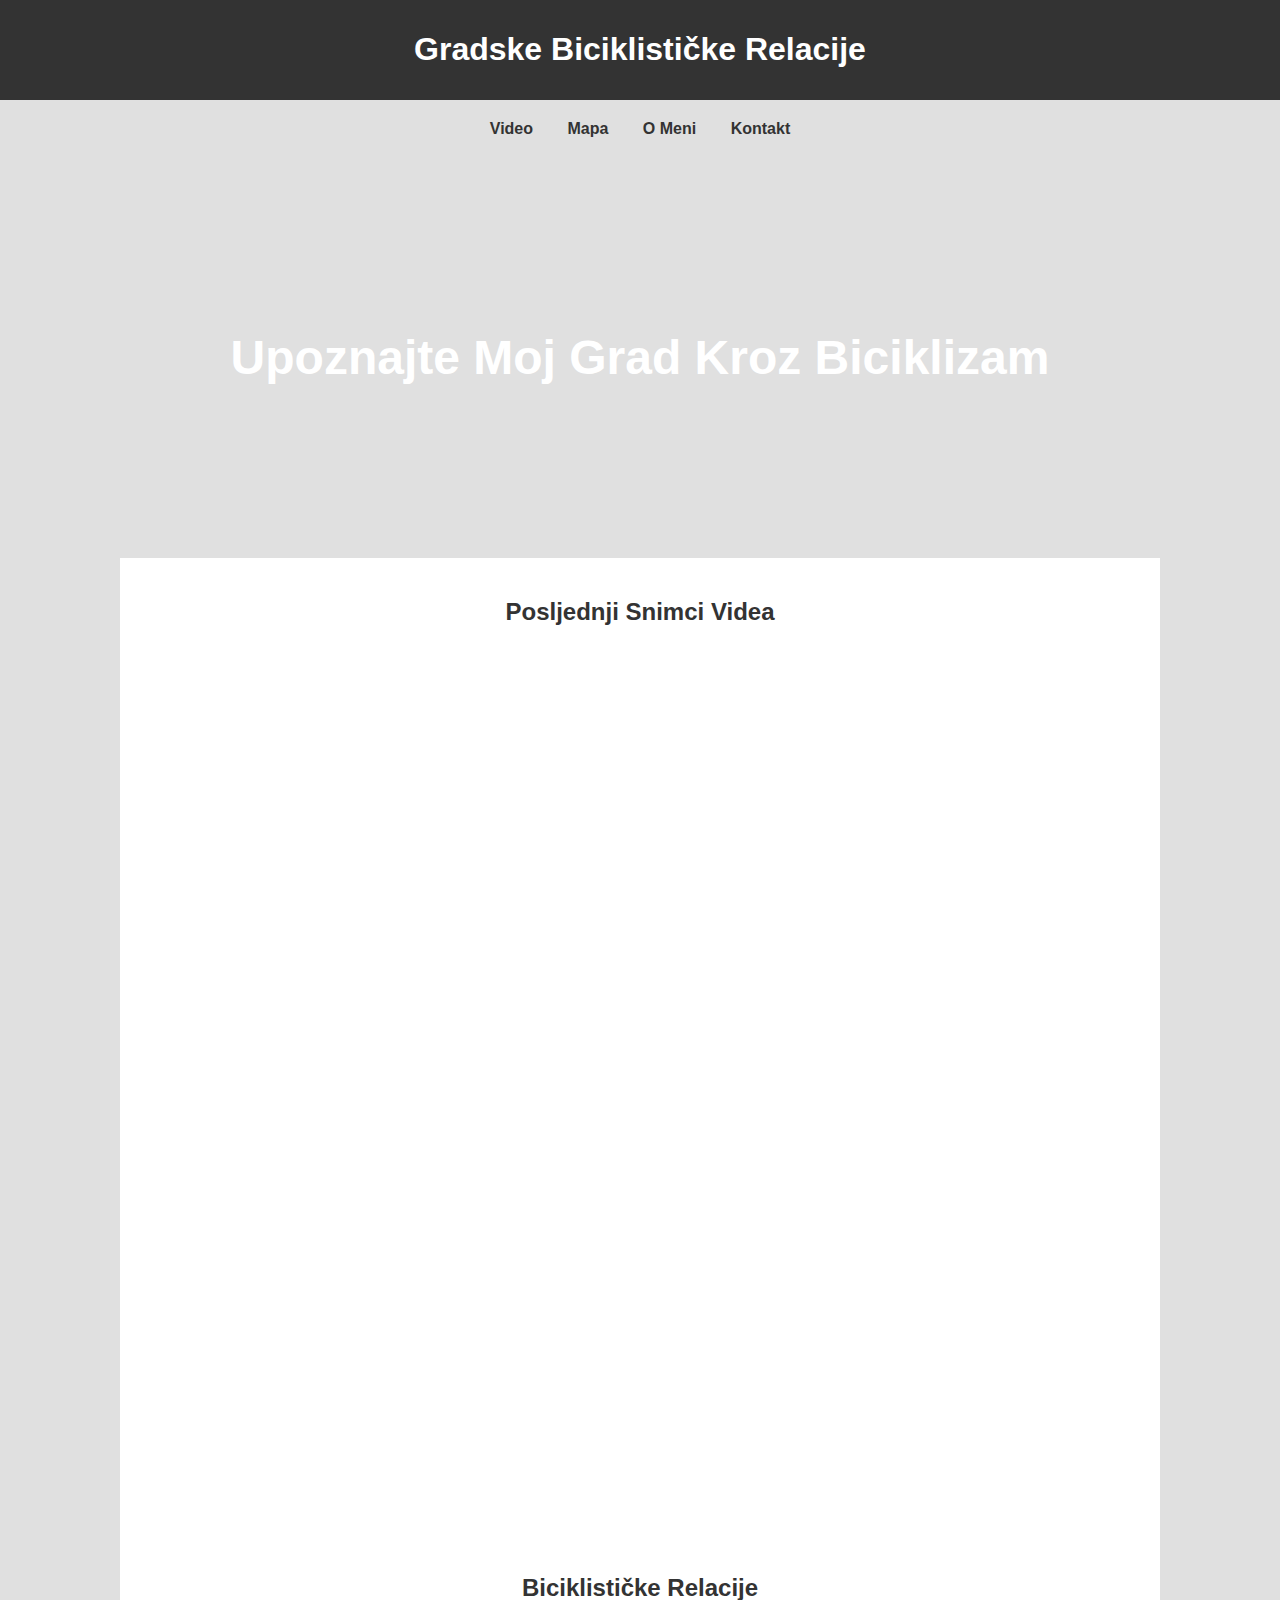
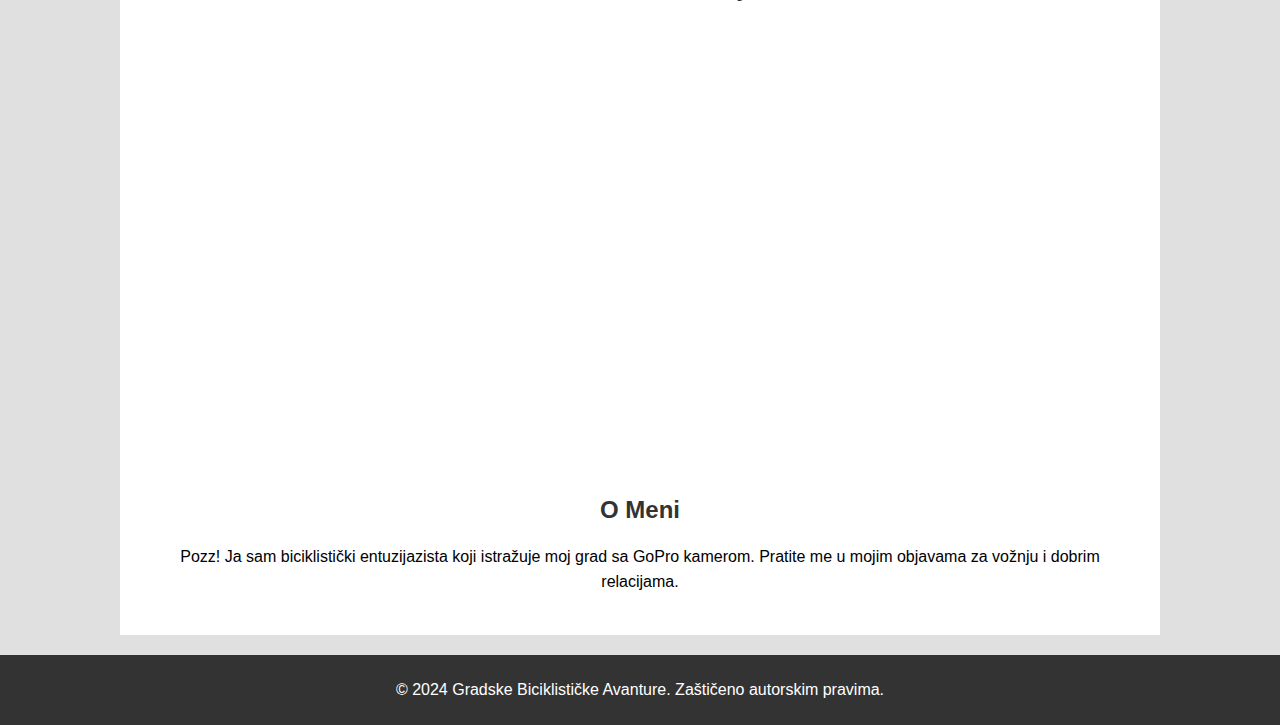
==== index.html @ daef39e5 "rename main file to index.html" ====
<!DOCTYPE html>
<html lang="en">
<head>
    <meta charset="UTF-8">
    <meta name="viewport" content="width=device-width, initial-scale=1.0">
    <title>Gradske biciklisticke relacije</title>
    <style>
        body {
            font-family: Arial, sans-serif;
            margin: 0;
            padding: 0;
            background-color: #e0e0e0;
        }
        header {
            background-color: #333;
            color: white;
            padding: 10px 0;
            text-align: center;
        }
        nav {
            text-align: center;
            margin: 20px 0;
        }
        nav a {
            margin: 0 15px;
            text-decoration: none;
            color: #333;
            font-weight: bold;
        }
        .hero {
            background-image: url('https://example.com/biking-hero.jpg');
            background-size: cover;
            background-position: center;
            height: 400px;
            color: white;
            display: flex;
            justify-content: center;
            align-items: center;
            text-align: center;
        }
        .hero h1 {
            font-size: 3em;
            margin: 0;
        }
        .content {
            padding: 20px;
            max-width: 1000px;
            margin: 0 auto;
            background-color: white;
        }
        .content h2 {
            color: #333;
        }
        .content p {
            line-height: 1.6;
        }
        .video-section {
            text-align: center;
            margin: 20px 0;
        }
        .video-section iframe {
            width: 100%;
            max-width: 800px;
            height: 450px;
            border: none;
        }
        .map-section {
            text-align: center;
            margin: 20px 0;
        }
        .map-section iframe {
            width: 100%;
            max-width: 800px;
            height: 450px;
            border: none;
        }
        footer {
            background-color: #333;
            color: white;
            text-align: center;
            padding: 10px 0;
            margin-top: 20px;
        }
    </style>
</head>
<body>

<header>
    <h1>Gradske Biciklističke Relacije</h1>
</header>

<nav>
    <a href="#videos">Video</a>
    <a href="#maps">Mapa</a>
    <a href="#about">O Meni</a>
    <a href="#contact">Kontakt</a>
</nav>

<div class="hero">
    <h1>Upoznajte Moj Grad Kroz Biciklizam</h1>
</div>

<div class="content">
    <section id="videos" class="video-section">
        <h2>Posljednji Snimci Videa</h2>
        <!-- Replace the src with your YouTube video URL -->
        <iframe width="560" height="315" src="https://www.youtube.com/embed/BF0r_jIjHR4?si=L-MKxa5RoAULHwlN" title="YouTube video player" frameborder="0" allow="accelerometer; autoplay; clipboard-write; encrypted-media; gyroscope; picture-in-picture; web-share" referrerpolicy="strict-origin-when-cross-origin" allowfullscreen></iframe>
        <iframe width="560" height="315" src="https://www.youtube.com/embed/UqH2ekAqFJA?si=Vj_tl9RJ10AMVPig" title="YouTube video player" frameborder="0" allow="accelerometer; autoplay; clipboard-write; encrypted-media; gyroscope; picture-in-picture; web-share" referrerpolicy="strict-origin-when-cross-origin" allowfullscreen></iframe>

    <section id="maps" class="map-section">
        <h2>Biciklističke Relacije</h2>
        <!-- Replace the src with your Google Maps route embed link -->
        <iframe src="https://www.google.com/maps/embed?pb=your-map-embed-code" frameborder="0" allowfullscreen></iframe>
    </section>

    <section id="about">
        <h2>O Meni</h2>
        <p>Pozz! Ja sam biciklistički entuzijazista koji istražuje moj grad sa GoPro kamerom. Pratite me u mojim objavama za vožnju i dobrim relacijama.</p>
    </section>
</div>

<footer>
    <p>&copy; 2024 Gradske Biciklističke Avanture. Zaštičeno autorskim pravima.</p>
</footer>

</body>
</html>
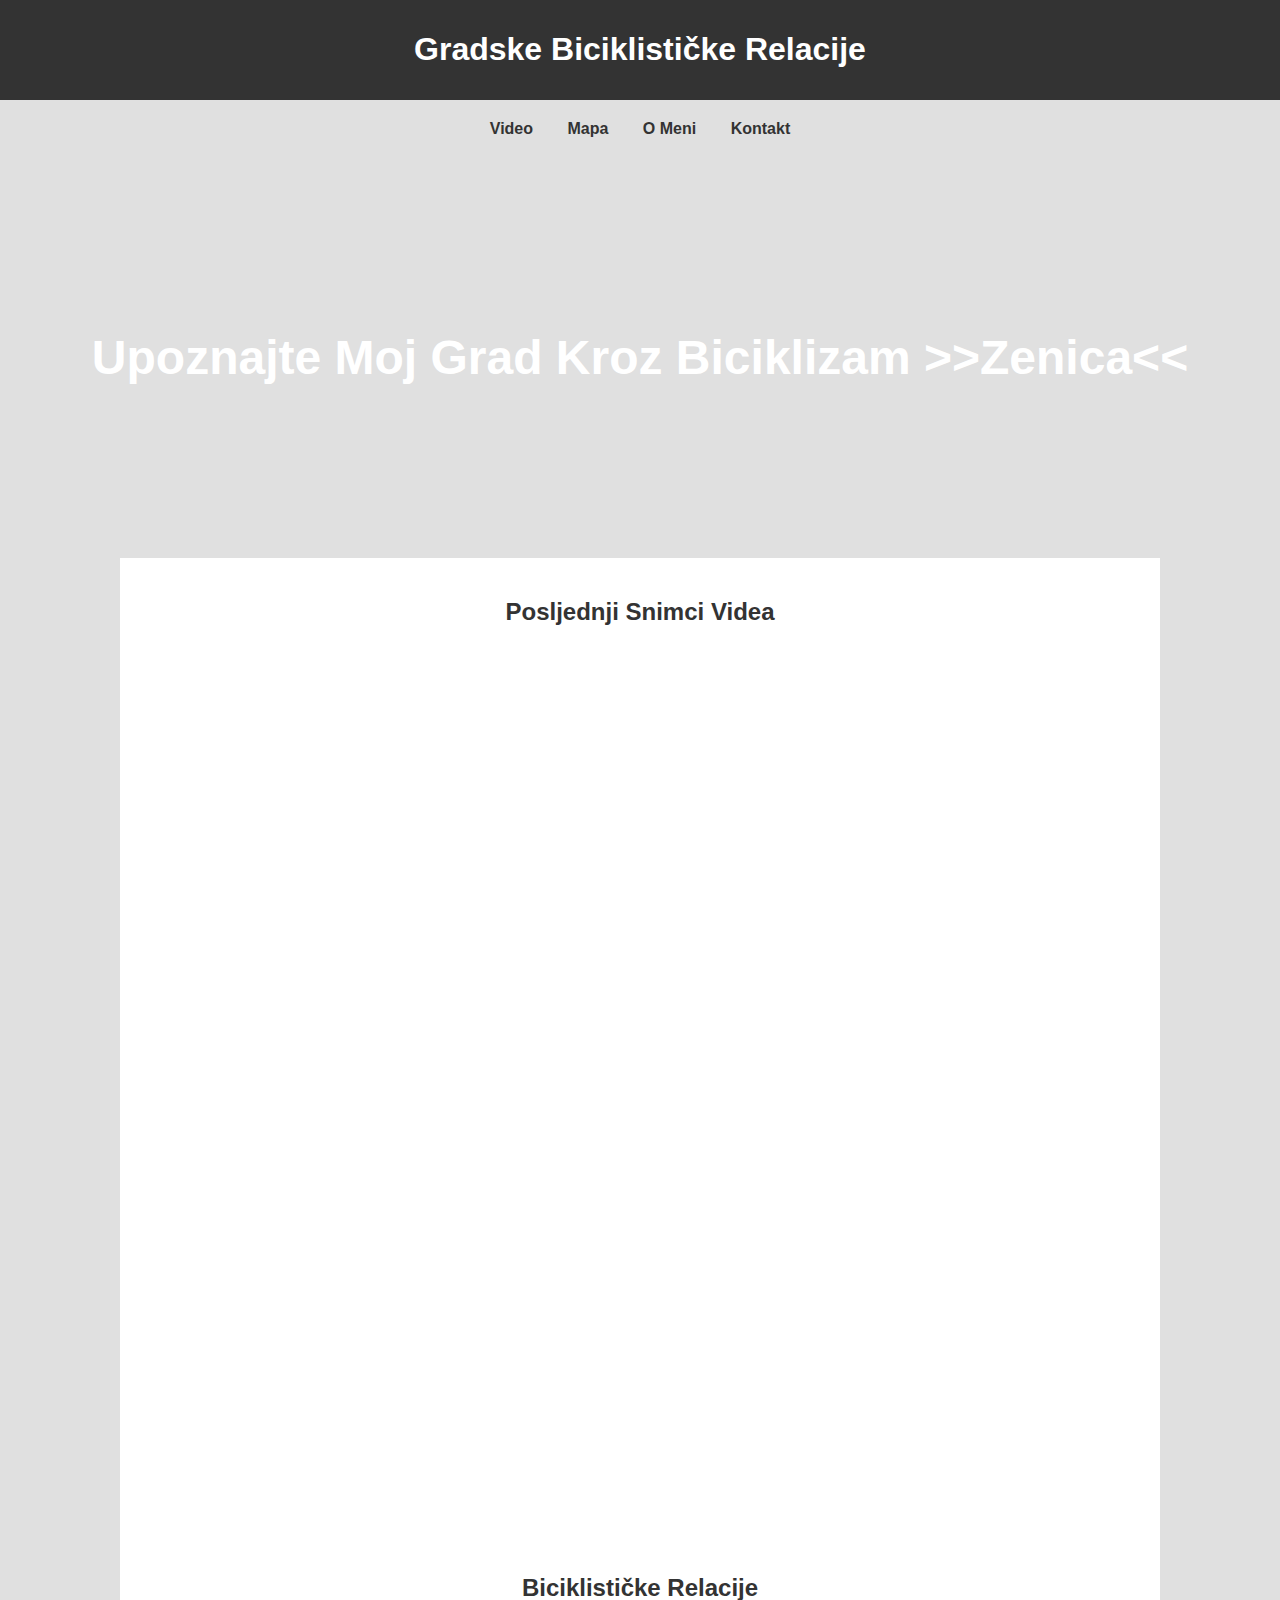
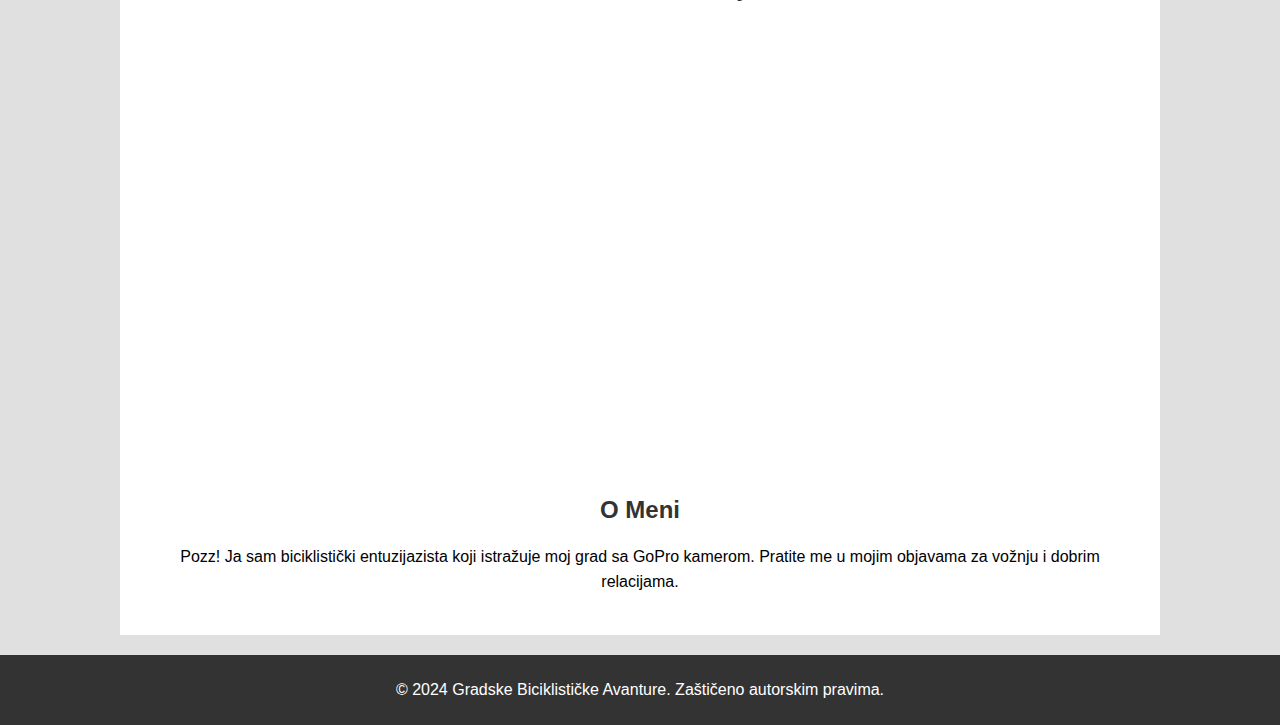
==== commit 64e5b9fe: "Update index.html" ====
--- a/index.html
+++ b/index.html
@@ -97,7 +97,7 @@
 </nav>
 
 <div class="hero">
-    <h1>Upoznajte Moj Grad Kroz Biciklizam</h1>
+    <h1>Upoznajte Moj Grad Kroz Biciklizam >>Zenica<<</h1>
 </div>
 
 <div class="content">
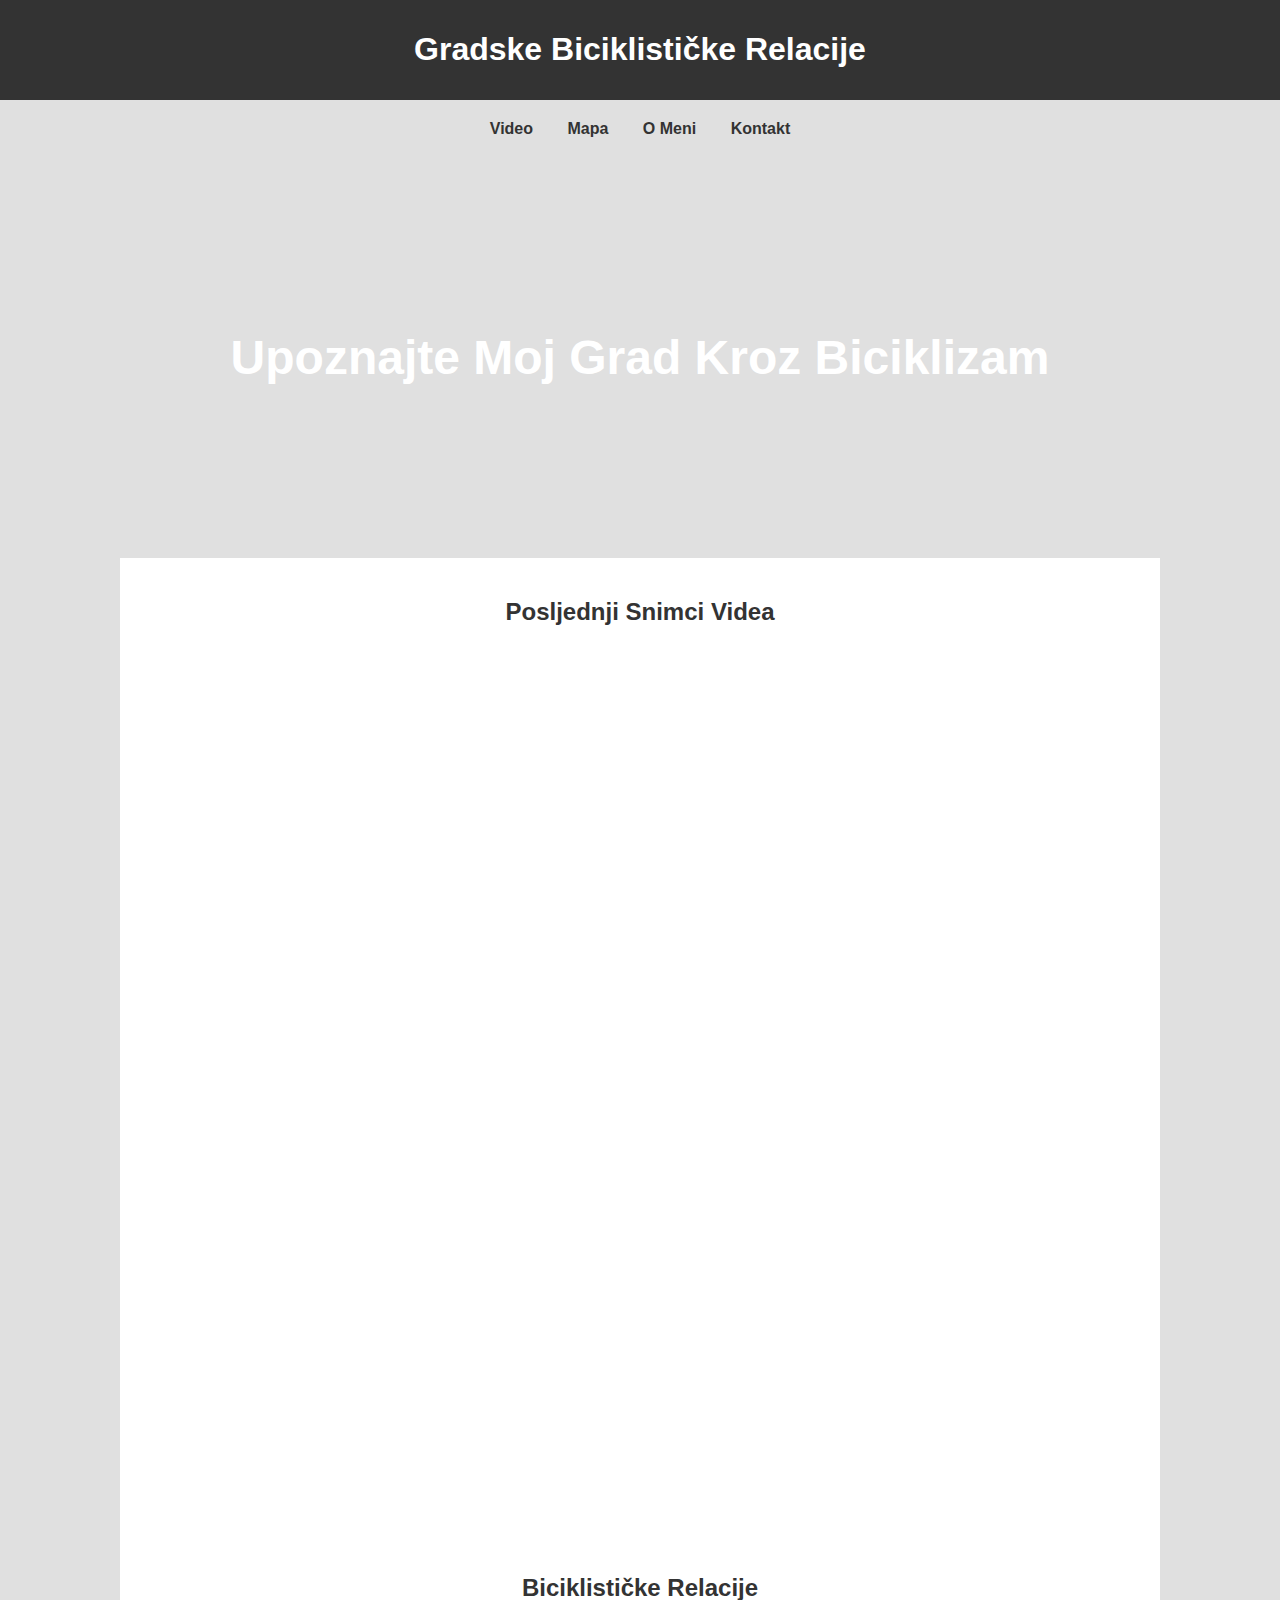
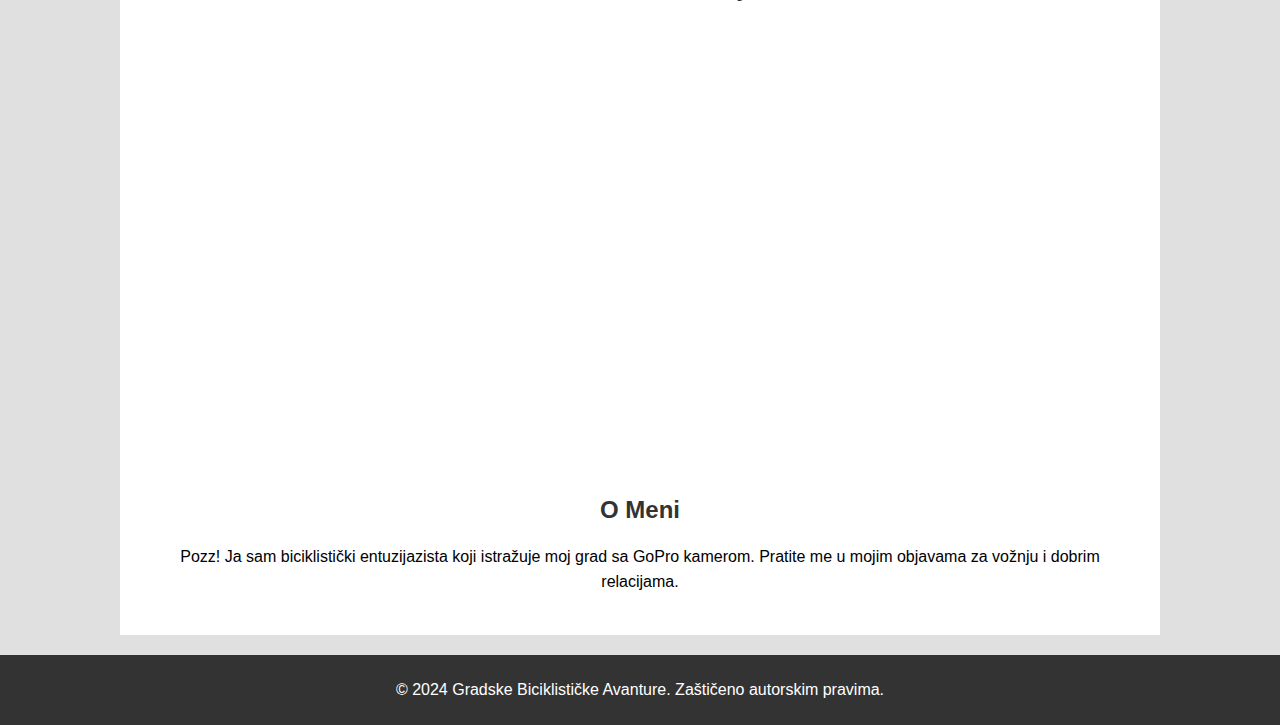
==== commit 84b9eb30: "prvi komit sa ovog kompa" ====
--- a/index.html
+++ b/index.html
@@ -4,84 +4,7 @@
     <meta charset="UTF-8">
     <meta name="viewport" content="width=device-width, initial-scale=1.0">
     <title>Gradske biciklisticke relacije</title>
-    <style>
-        body {
-            font-family: Arial, sans-serif;
-            margin: 0;
-            padding: 0;
-            background-color: #e0e0e0;
-        }
-        header {
-            background-color: #333;
-            color: white;
-            padding: 10px 0;
-            text-align: center;
-        }
-        nav {
-            text-align: center;
-            margin: 20px 0;
-        }
-        nav a {
-            margin: 0 15px;
-            text-decoration: none;
-            color: #333;
-            font-weight: bold;
-        }
-        .hero {
-            background-image: url('https://example.com/biking-hero.jpg');
-            background-size: cover;
-            background-position: center;
-            height: 400px;
-            color: white;
-            display: flex;
-            justify-content: center;
-            align-items: center;
-            text-align: center;
-        }
-        .hero h1 {
-            font-size: 3em;
-            margin: 0;
-        }
-        .content {
-            padding: 20px;
-            max-width: 1000px;
-            margin: 0 auto;
-            background-color: white;
-        }
-        .content h2 {
-            color: #333;
-        }
-        .content p {
-            line-height: 1.6;
-        }
-        .video-section {
-            text-align: center;
-            margin: 20px 0;
-        }
-        .video-section iframe {
-            width: 100%;
-            max-width: 800px;
-            height: 450px;
-            border: none;
-        }
-        .map-section {
-            text-align: center;
-            margin: 20px 0;
-        }
-        .map-section iframe {
-            width: 100%;
-            max-width: 800px;
-            height: 450px;
-            border: none;
-        }
-        footer {
-            background-color: #333;
-            color: white;
-            text-align: center;
-            padding: 10px 0;
-            margin-top: 20px;
-        }
-    </style>
+    <link rel="stylesheet" href="uređivanje css/css za bajk.css">
 </head>
 <body>
 
@@ -97,15 +20,15 @@
 </nav>
 
 <div class="hero">
-    <h1>Upoznajte Moj Grad Kroz Biciklizam >>Zenica<<</h1>
+    <h1>Upoznajte Moj Grad Kroz Biciklizam</h1>
 </div>
 
 <div class="content">
     <section id="videos" class="video-section">
         <h2>Posljednji Snimci Videa</h2>
         <!-- Replace the src with your YouTube video URL -->
-        <iframe width="560" height="315" src="https://www.youtube.com/embed/BF0r_jIjHR4?si=L-MKxa5RoAULHwlN" title="YouTube video player" frameborder="0" allow="accelerometer; autoplay; clipboard-write; encrypted-media; gyroscope; picture-in-picture; web-share" referrerpolicy="strict-origin-when-cross-origin" allowfullscreen></iframe>
-        <iframe width="560" height="315" src="https://www.youtube.com/embed/UqH2ekAqFJA?si=Vj_tl9RJ10AMVPig" title="YouTube video player" frameborder="0" allow="accelerometer; autoplay; clipboard-write; encrypted-media; gyroscope; picture-in-picture; web-share" referrerpolicy="strict-origin-when-cross-origin" allowfullscreen></iframe>
+        <iframe width="200" height="100" src="https://www.youtube.com/embed/BF0r_jIjHR4?si=L-MKxa5RoAULHwlN" title="YouTube video player" frameborder="0" allow="accelerometer; autoplay; clipboard-write; encrypted-media; gyroscope; picture-in-picture; web-share" referrerpolicy="strict-origin-when-cross-origin" allowfullscreen></iframe>
+        <iframe width="200" height="100" src="https://www.youtube.com/embed/UqH2ekAqFJA?si=Vj_tl9RJ10AMVPig" title="YouTube video player" frameborder="0" allow="accelerometer; autoplay; clipboard-write; encrypted-media; gyroscope; picture-in-picture; web-share" referrerpolicy="strict-origin-when-cross-origin" allowfullscreen></iframe>
 
     <section id="maps" class="map-section">
         <h2>Biciklističke Relacije</h2>
--- a/uređivanje css/css za bajk.css
+++ b/uređivanje css/css za bajk.css
@@ -0,0 +1,76 @@
+ body {
+            font-family: Arial, sans-serif;
+            margin: 0;
+            padding: 0;
+            background-color: #e0e0e0;
+        }
+        header {
+            background-color: #333;
+            color: white;
+            padding: 10px 0;
+            text-align: center;
+        }
+        nav {
+            text-align: center;
+            margin: 20px 0;
+        }
+        nav a {
+            margin: 0 15px;
+            text-decoration: none;
+            color: #333;
+            font-weight: bold;
+        }
+        .hero {
+            background-image: url('https://example.com/biking-hero.jpg');
+            background-size: cover;
+            background-position: center;
+            height: 400px;
+            color: white;
+            display: flex;
+            justify-content: center;
+            align-items: center;
+            text-align: center;
+        }
+        .hero h1 {
+            font-size: 3em;
+            margin: 0;
+        }
+        .content {
+            padding: 20px;
+            max-width: 1000px;
+            margin: 0 auto;
+            background-color: white;
+        }
+        .content h2 {
+            color: #333;
+        }
+        .content p {
+            line-height: 1.6;
+        }
+        .video-section {
+            text-align: center;
+            margin: 20px 0;
+        }
+        .video-section iframe {
+            width: 100%;
+            max-width: 800px;
+            height: 450px;
+            border: none;
+        }
+        .map-section {
+            text-align: center;
+            margin: 20px 0;
+        }
+        .map-section iframe {
+            width: 100%;
+            max-width: 800px;
+            height: 450px;
+            border: none;
+        }
+        footer {
+            background-color: #333;
+            color: white;
+            text-align: center;
+            padding: 10px 0;
+            margin-top: 20px;
+        }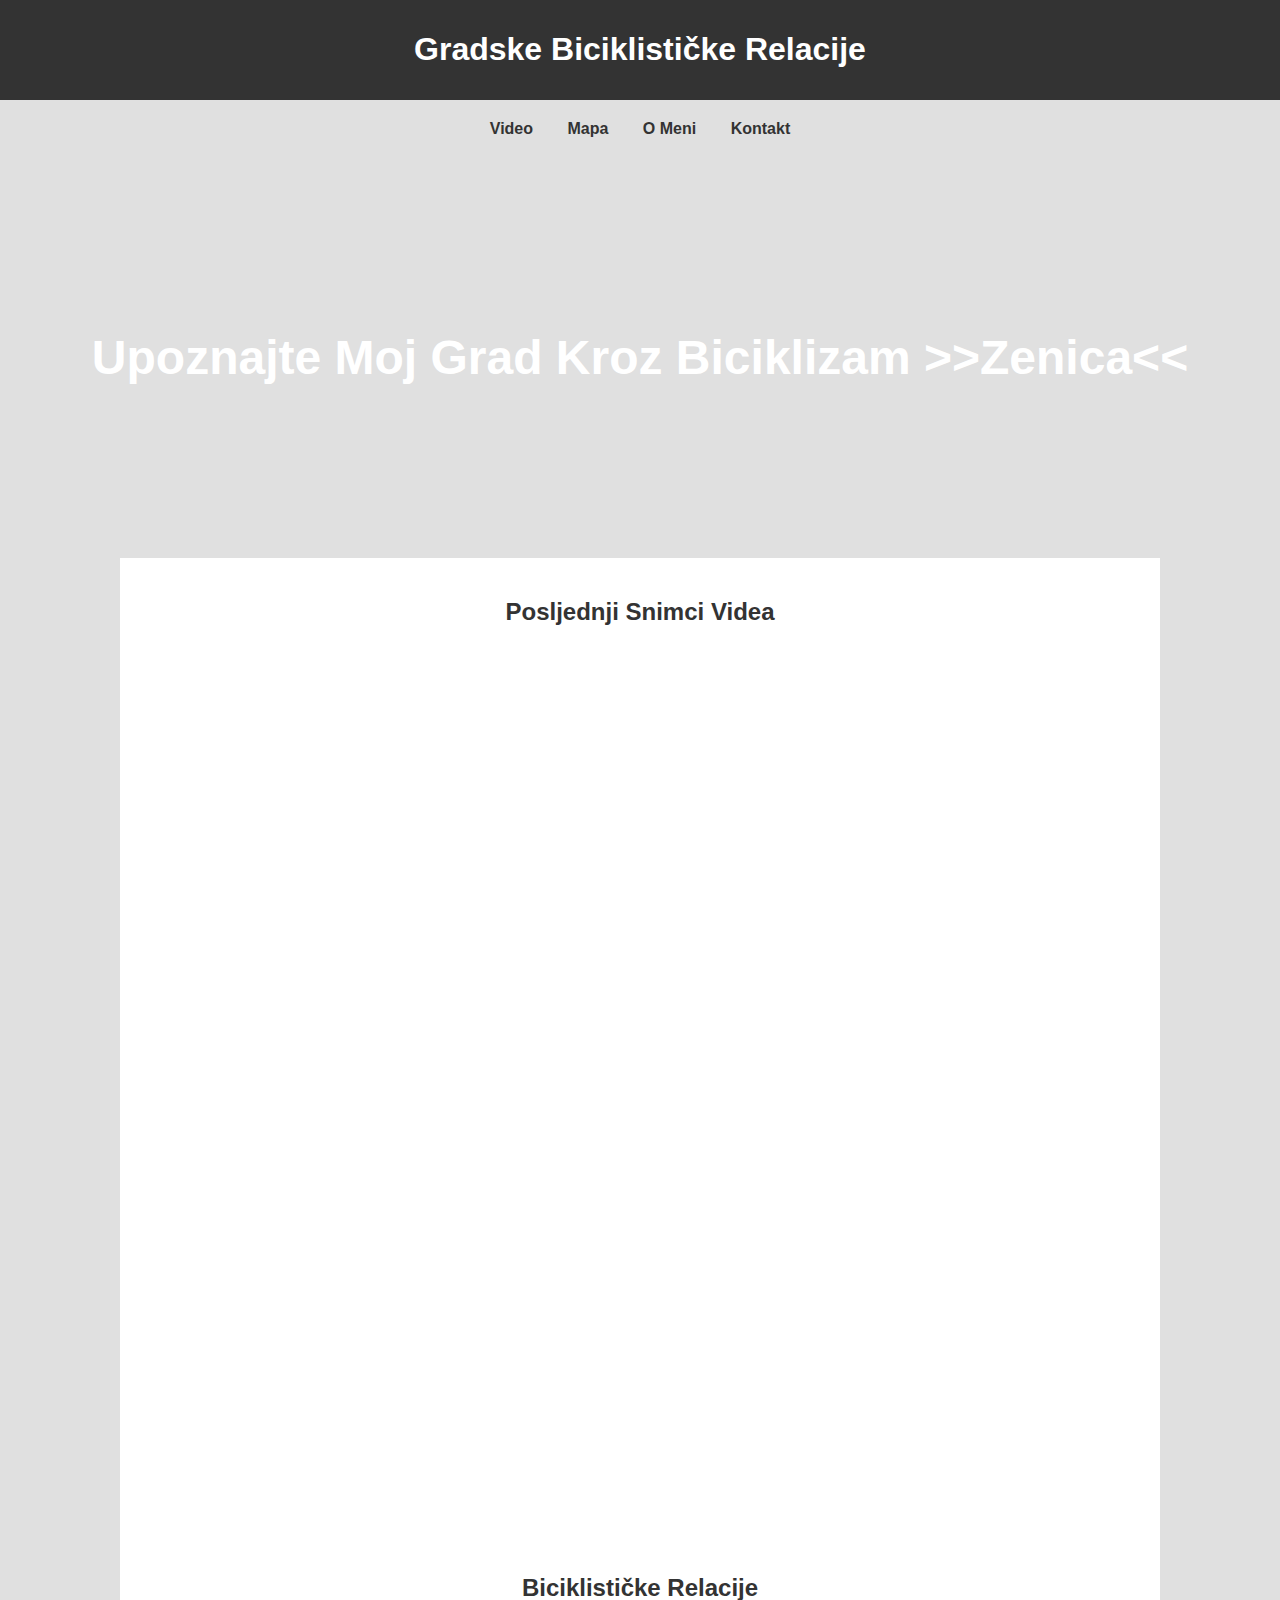
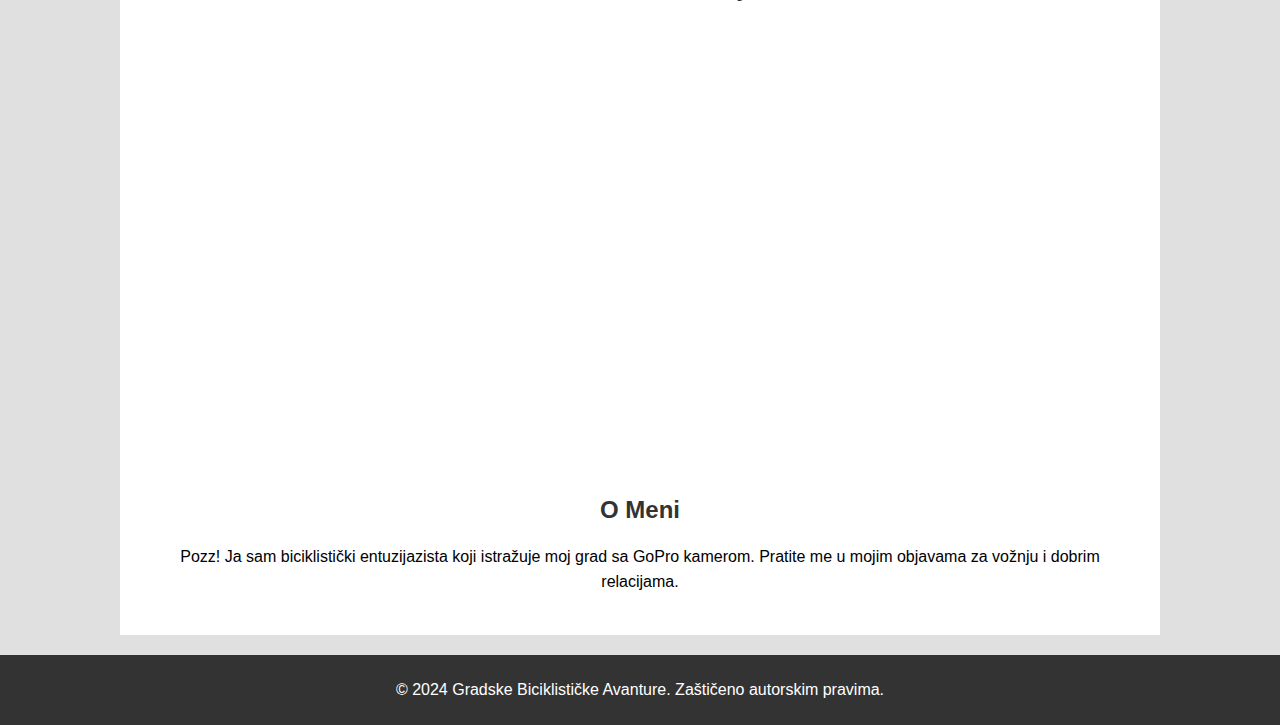
==== commit ef3d26fb: "Merge branch 'main' of https://github.com/MTBZenica/MTBZenica" ====
--- a/index.html
+++ b/index.html
@@ -20,7 +20,7 @@
 </nav>
 
 <div class="hero">
-    <h1>Upoznajte Moj Grad Kroz Biciklizam</h1>
+    <h1>Upoznajte Moj Grad Kroz Biciklizam >>Zenica<<</h1>
 </div>
 
 <div class="content">
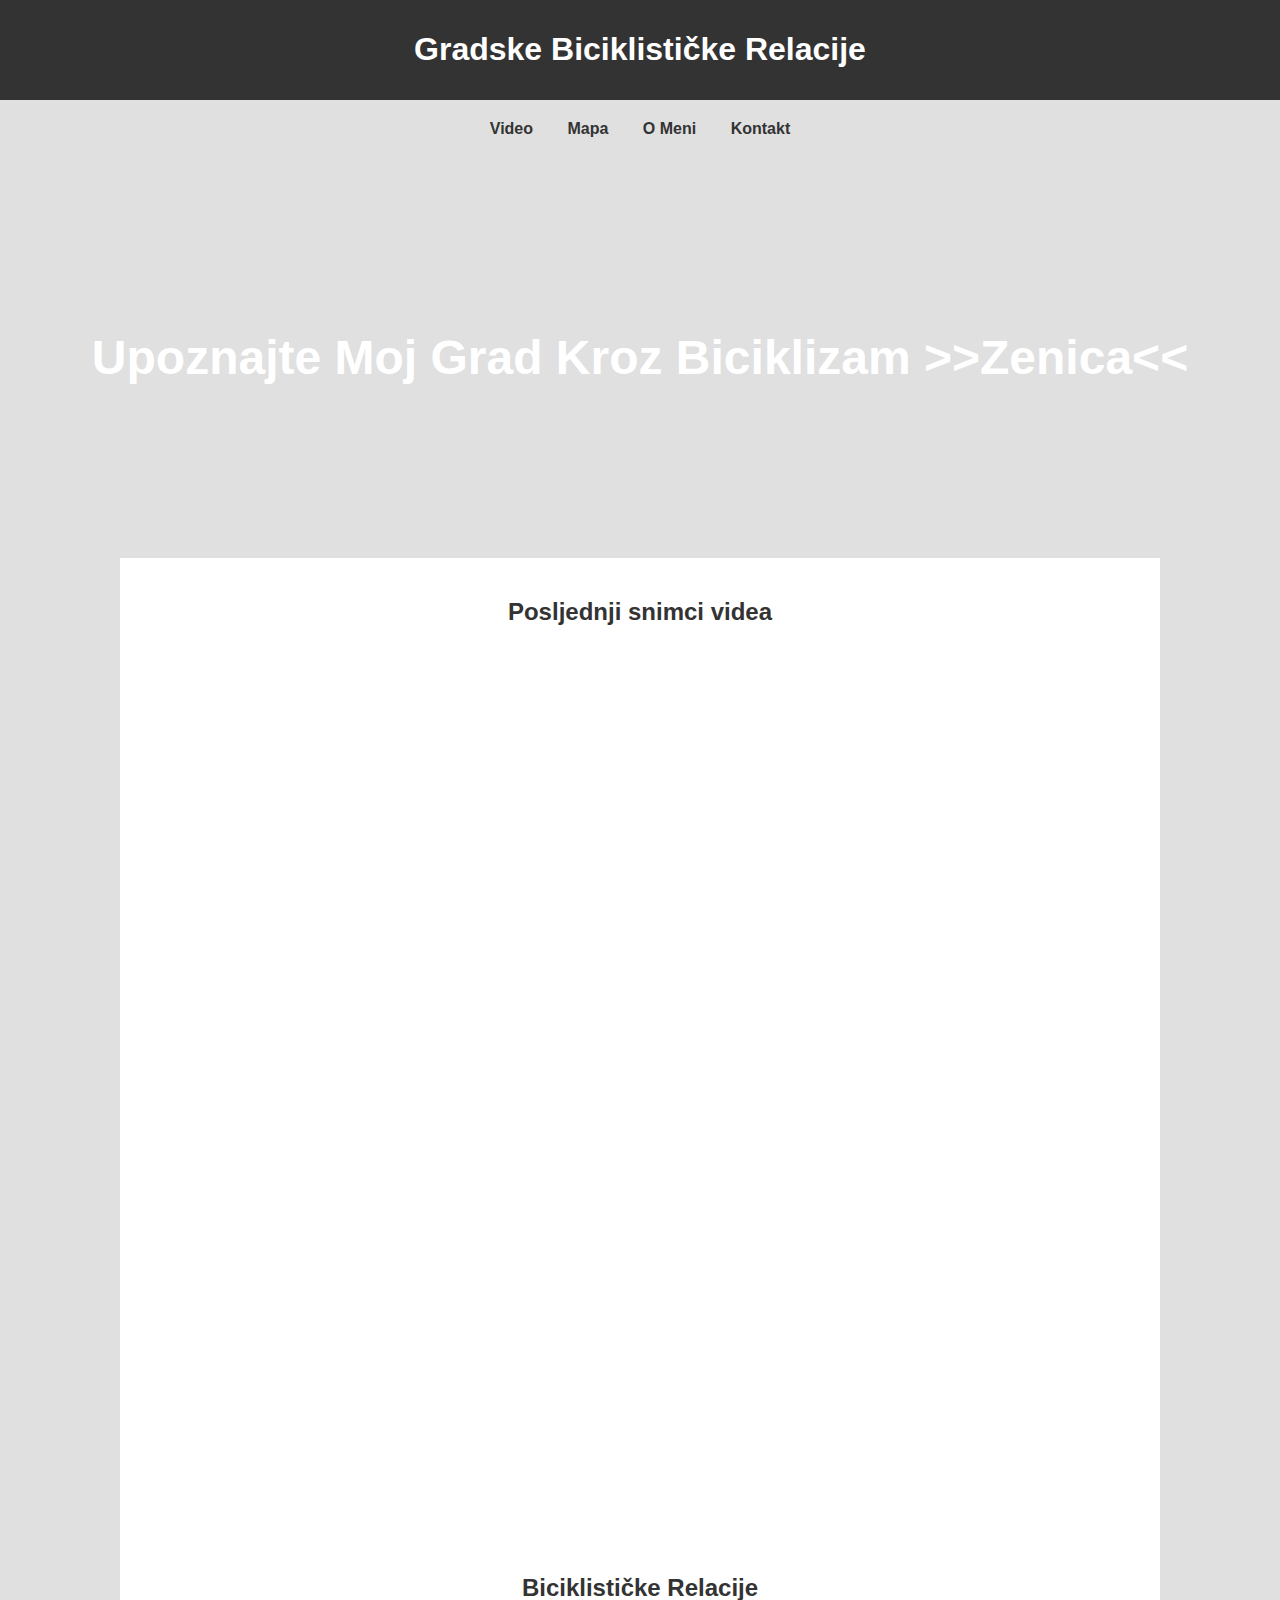
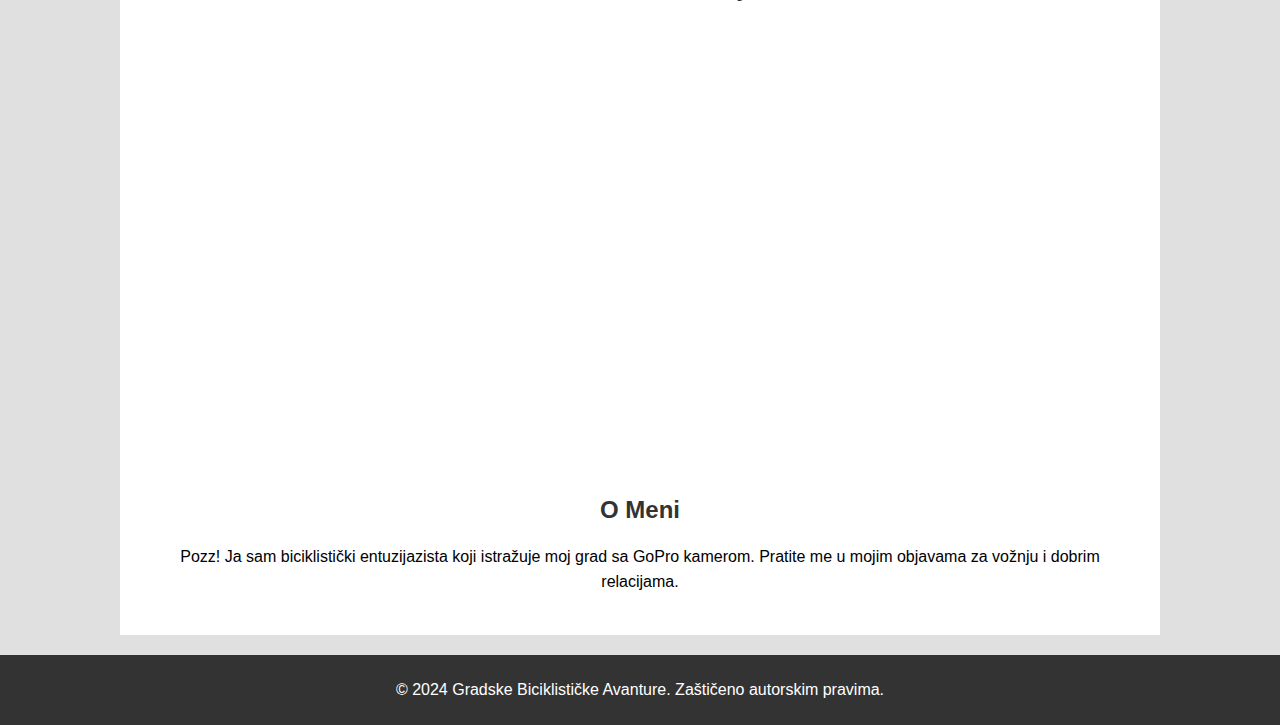
==== commit d15c5c69: "Update index.html" ====
--- a/index.html
+++ b/index.html
@@ -25,7 +25,7 @@
 
 <div class="content">
     <section id="videos" class="video-section">
-        <h2>Posljednji Snimci Videa</h2>
+        <h2>Posljednji snimci videa</h2>
         <!-- Replace the src with your YouTube video URL -->
         <iframe width="200" height="100" src="https://www.youtube.com/embed/BF0r_jIjHR4?si=L-MKxa5RoAULHwlN" title="YouTube video player" frameborder="0" allow="accelerometer; autoplay; clipboard-write; encrypted-media; gyroscope; picture-in-picture; web-share" referrerpolicy="strict-origin-when-cross-origin" allowfullscreen></iframe>
         <iframe width="200" height="100" src="https://www.youtube.com/embed/UqH2ekAqFJA?si=Vj_tl9RJ10AMVPig" title="YouTube video player" frameborder="0" allow="accelerometer; autoplay; clipboard-write; encrypted-media; gyroscope; picture-in-picture; web-share" referrerpolicy="strict-origin-when-cross-origin" allowfullscreen></iframe>
